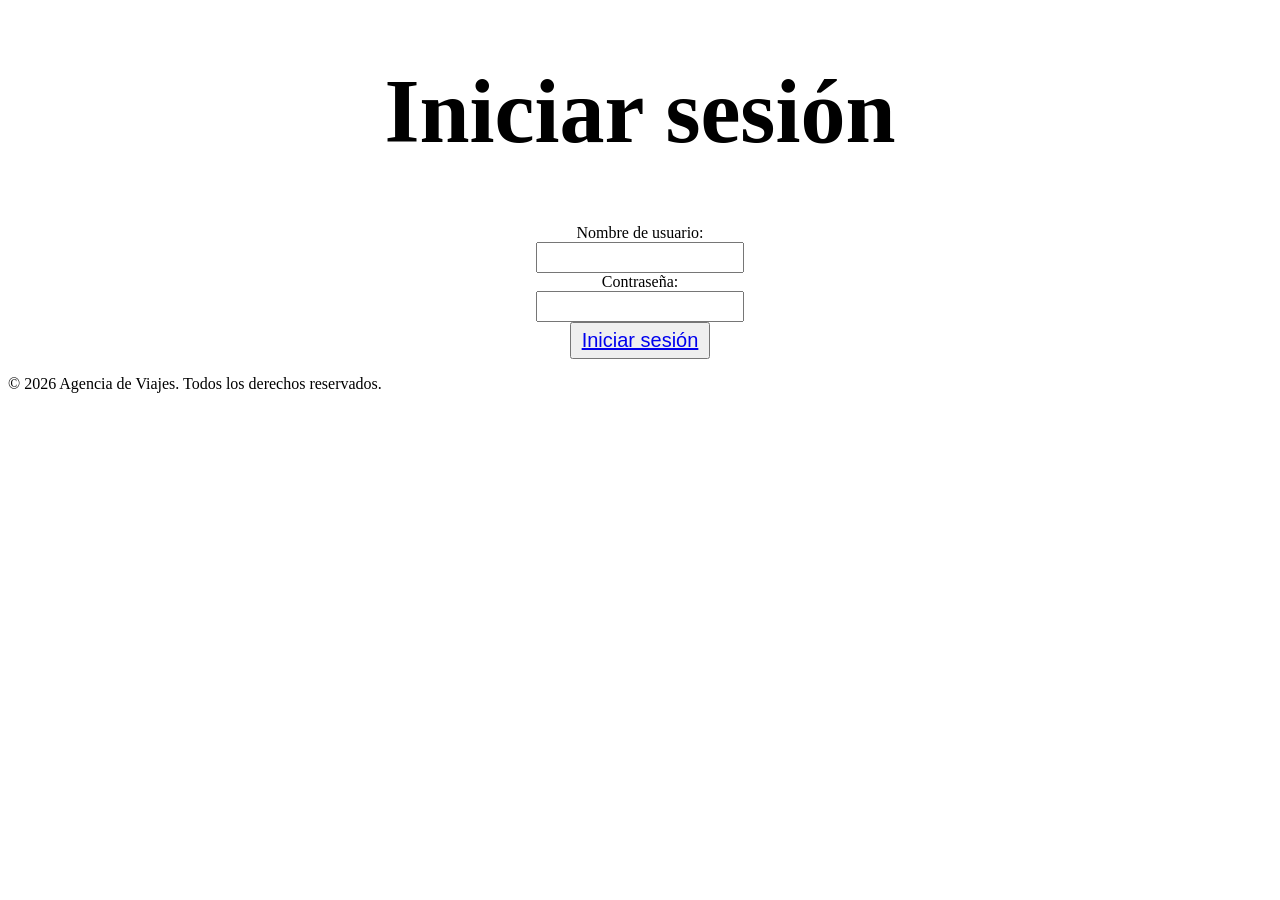
==== login.html @ 07613db0 "Created the website for the travel agency project." ====
<!DOCTYPE html>
<html lang="en">
<head>
    <meta charset="UTF-8">
    <meta name="viewport" content="width=device-width, initial-scale=1.0">
    <title>Login</title>
</head>
<body>
    <h1 style="font-size: 90px; text-align: center;">Iniciar sesión</h1>
    <form>
        <div style="text-align: center;"> 
            <label for="username" style="display: block;">Nombre de usuario:</label>
            <input type="text" id="username" name="username" required style="width: 200px; height: 25px;">
            <br>

            <label for="password" style="display: block;">Contraseña:</label>
            <input type="password" id="password" name="password" required style="width: 200px; height: 25px;">
            <br>

            <button type="submit" style="font-size: 20px; padding: 5px 10px;" style="margin-top: auto;"><a href="index.html">Iniciar sesión</a></button>

        </div>
    </form>
</body>
<footer>
    <p>&copy; 2026 Agencia de Viajes. Todos los derechos reservados.</p>
</footer>
</html>
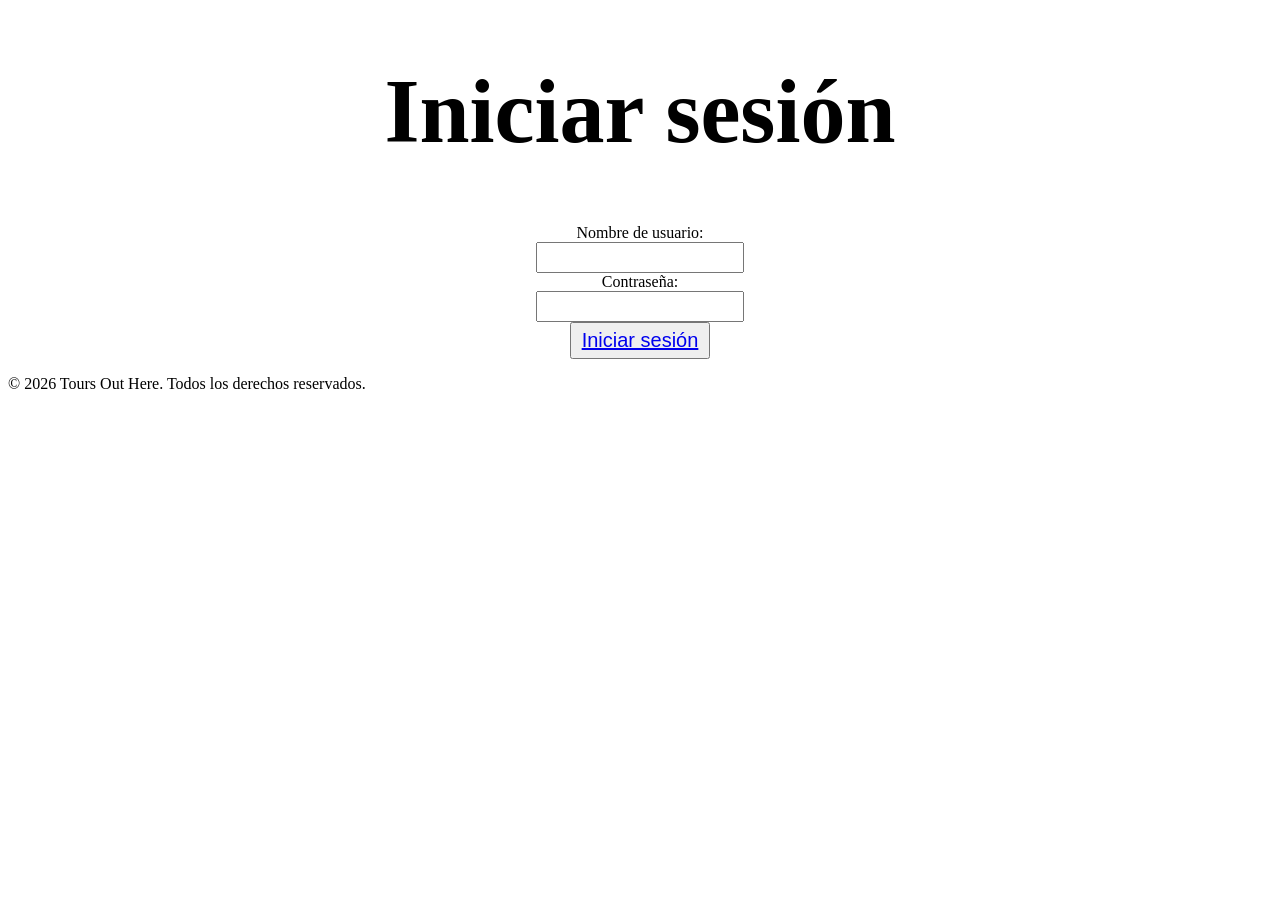
==== commit e0220257: "A style is implemented using CSS and Bootstrap, along with new web pages, complementing the project'" ====
--- a/login.html
+++ b/login.html
@@ -1,28 +1,28 @@
-<!DOCTYPE html>
-<html lang="en">
-<head>
-    <meta charset="UTF-8">
-    <meta name="viewport" content="width=device-width, initial-scale=1.0">
-    <title>Login</title>
-</head>
-<body>
-    <h1 style="font-size: 90px; text-align: center;">Iniciar sesión</h1>
-    <form>
-        <div style="text-align: center;"> 
-            <label for="username" style="display: block;">Nombre de usuario:</label>
-            <input type="text" id="username" name="username" required style="width: 200px; height: 25px;">
-            <br>
-
-            <label for="password" style="display: block;">Contraseña:</label>
-            <input type="password" id="password" name="password" required style="width: 200px; height: 25px;">
-            <br>
-
-            <button type="submit" style="font-size: 20px; padding: 5px 10px;" style="margin-top: auto;"><a href="index.html">Iniciar sesión</a></button>
-
-        </div>
-    </form>
-</body>
-<footer>
-    <p>&copy; 2026 Agencia de Viajes. Todos los derechos reservados.</p>
-</footer>
+<!DOCTYPE html>
+<html lang="en">
+<head>
+    <meta charset="UTF-8">
+    <meta name="viewport" content="width=device-width, initial-scale=1.0">
+    <title>Login</title>
+</head>
+<body>
+    <h1 style="font-size: 90px; text-align: center;">Iniciar sesión</h1>
+    <form>
+        <div style="text-align: center;"> 
+            <label for="username" style="display: block;">Nombre de usuario:</label>
+            <input type="text" id="username" name="username" required style="width: 200px; height: 25px;">
+            <br>
+
+            <label for="password" style="display: block;">Contraseña:</label>
+            <input type="password" id="password" name="password" required style="width: 200px; height: 25px;">
+            <br>
+
+            <button type="submit" style="font-size: 20px; padding: 5px 10px;" style="margin-top: auto;"><a href="index.html">Iniciar sesión</a></button>
+
+        </div>
+    </form>
+</body>
+<footer>
+    <p>&copy; 2026 Tours Out Here. Todos los derechos reservados.</p>
+</footer>
 </html>
